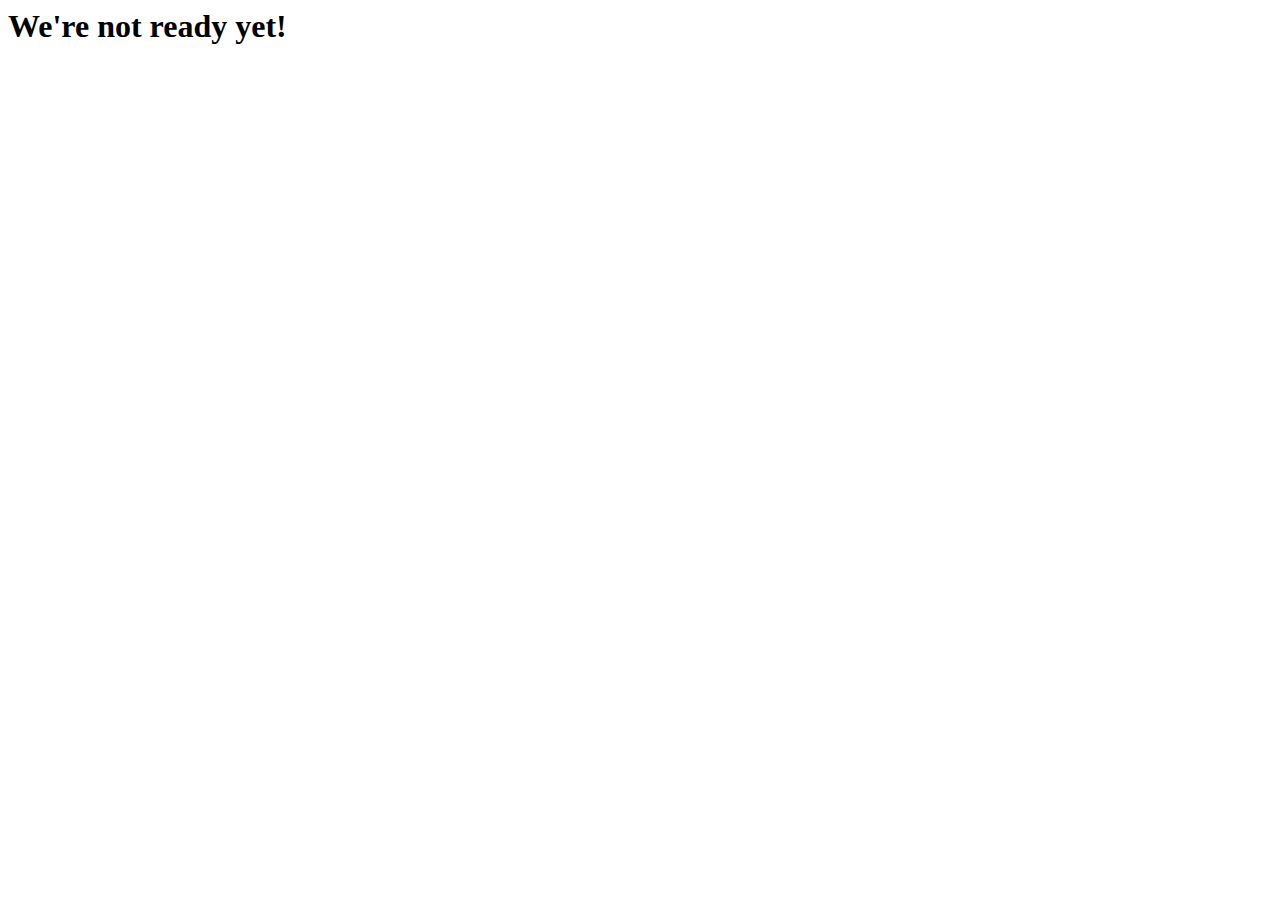
==== index.html @ 72707541 "Update index.html" ====
<!DOCTYPE <!DOCTYPE html>
<html>
<head>
    <meta charset="utf-8" />
    <meta http-equiv="X-UA-Compatible" content="IE=edge">
    <title>Garrick's Portfolio</title>
    <meta name="viewport" content="width=device-width, initial-scale=1">
  
<body>
    <h1>We're not ready yet!</h1>
</body>
</html>
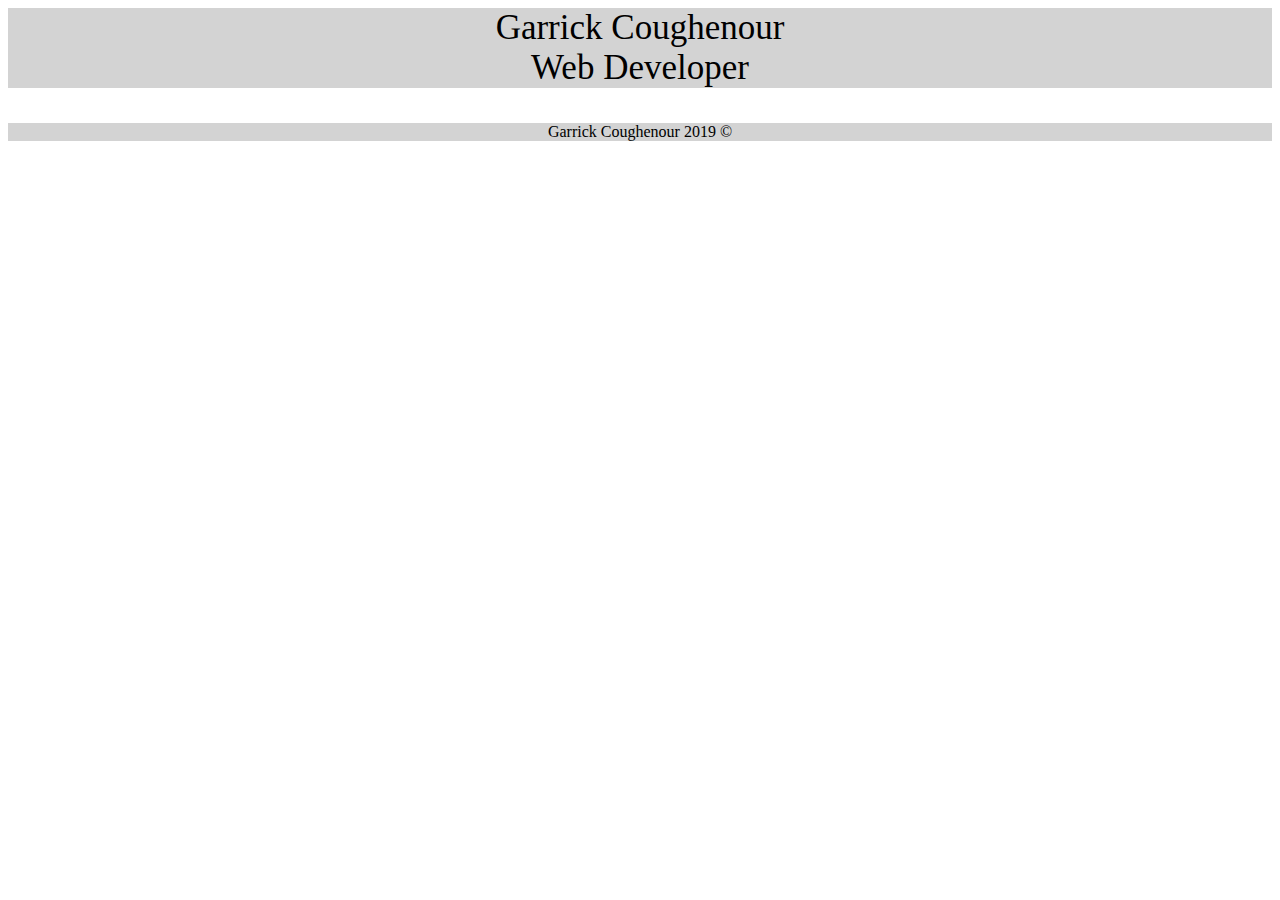
==== commit 11e93fc5: "adds css and some content" ====
--- a/index.html
+++ b/index.html
@@ -3,10 +3,15 @@
 <head>
     <meta charset="utf-8" />
     <meta http-equiv="X-UA-Compatible" content="IE=edge">
+    <link rel = "stylesheet" href = "script.css">
     <title>Garrick's Portfolio</title>
     <meta name="viewport" content="width=device-width, initial-scale=1">
   
 <body>
-    <h1>We're not ready yet!</h1>
+   <div id = "header">
+        <p>Garrick Coughenour<br>
+        Web Developer</p>
+   </div>
+   <footer>Garrick Coughenour 2019 &copy;</footer>
 </body>
 </html>--- a/script.css
+++ b/script.css
@@ -0,0 +1,10 @@
+#header{
+    text-align: center;
+    font-size: 35;
+    background-color: lightgrey;
+}
+
+footer{
+    text-align: center;
+    background-color: lightgrey;
+}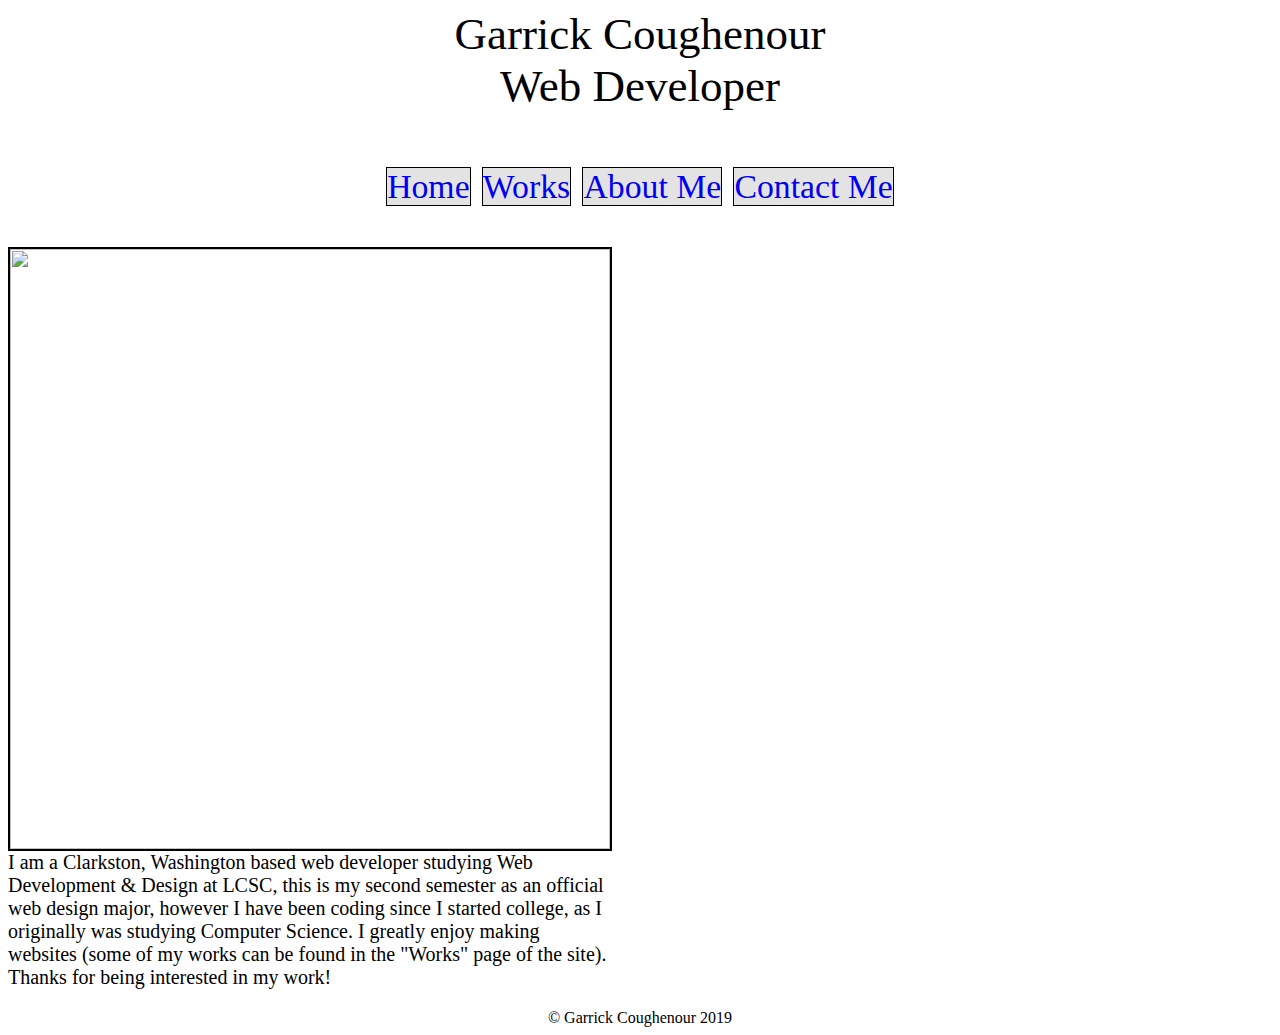
==== commit de973d8b: "add javascript stuff" ====
--- a/index.html
+++ b/index.html
@@ -3,15 +3,29 @@
 <head>
     <meta charset="utf-8" />
     <meta http-equiv="X-UA-Compatible" content="IE=edge">
-    <link rel = "stylesheet" href = "script.css">
+    <link rel = "stylesheet" href = "main.css">
     <title>Garrick's Portfolio</title>
     <meta name="viewport" content="width=device-width, initial-scale=1">
   
 <body>
-   <div id = "header">
+    
+   <header>       
         <p>Garrick Coughenour<br>
         Web Developer</p>
+        <div id = "nav">
+        <nav id = "navbar">
+            <a href = "index.html">Home</a>
+            <a href = "works.html">Works</a>
+            <a href="aboutme.html">About Me</a>
+            <a href = "contact.html">Contact Me</a>
+        </nav>
+        </div>
+    </header>
+   <div id = "info"><img src = "images/ridingerpic2.jpg" id = "ridingerpic2"><p id = "bio"> I am a Clarkston, Washington based web developer studying Web Development & Design at LCSC, this is my second semester as an official web
+       design major, however I have been coding since I started college, as I originally was studying Computer Science. I greatly enjoy making 
+       websites (some of my works can be found in the "Works" page of the site). Thanks for being interested in my work!
+   </p>
    </div>
-   <footer>Garrick Coughenour 2019 &copy;</footer>
 </body>
+    <footer>&copy; Garrick Coughenour 2019</footer>
 </html>--- a/main.css
+++ b/main.css
@@ -0,0 +1,54 @@
+html{
+    background-image: url("images/background.jpg");
+}
+
+header{
+    text-align: center;
+    font-size: 45;
+    background-image: url("images/hdrandftrbackground.jpg");
+    padding-bottom: 18px;
+    margin-left: 100px;
+    margin-right: 100px; 
+}
+
+footer{
+    text-align: center;
+    background-image: url("images/hdrandftrbackground.jpg");
+
+}
+
+#navbar{
+    font-size:45;
+}
+
+#navbar a{
+   background-color: #E3E3E3;
+   border: 1px solid black;
+   text-decoration: none;
+   font-size: .75em; 
+   
+}
+
+#navbar a:hover{
+background-color: #adadad;
+}
+
+
+
+#bio{
+    width: 600px;
+    
+}
+
+#info{
+    font-size: 20px;
+
+}
+
+#ridingerpic2{
+    float: left;
+    width: 600px;
+    border: 2px solid black;
+    
+    
+}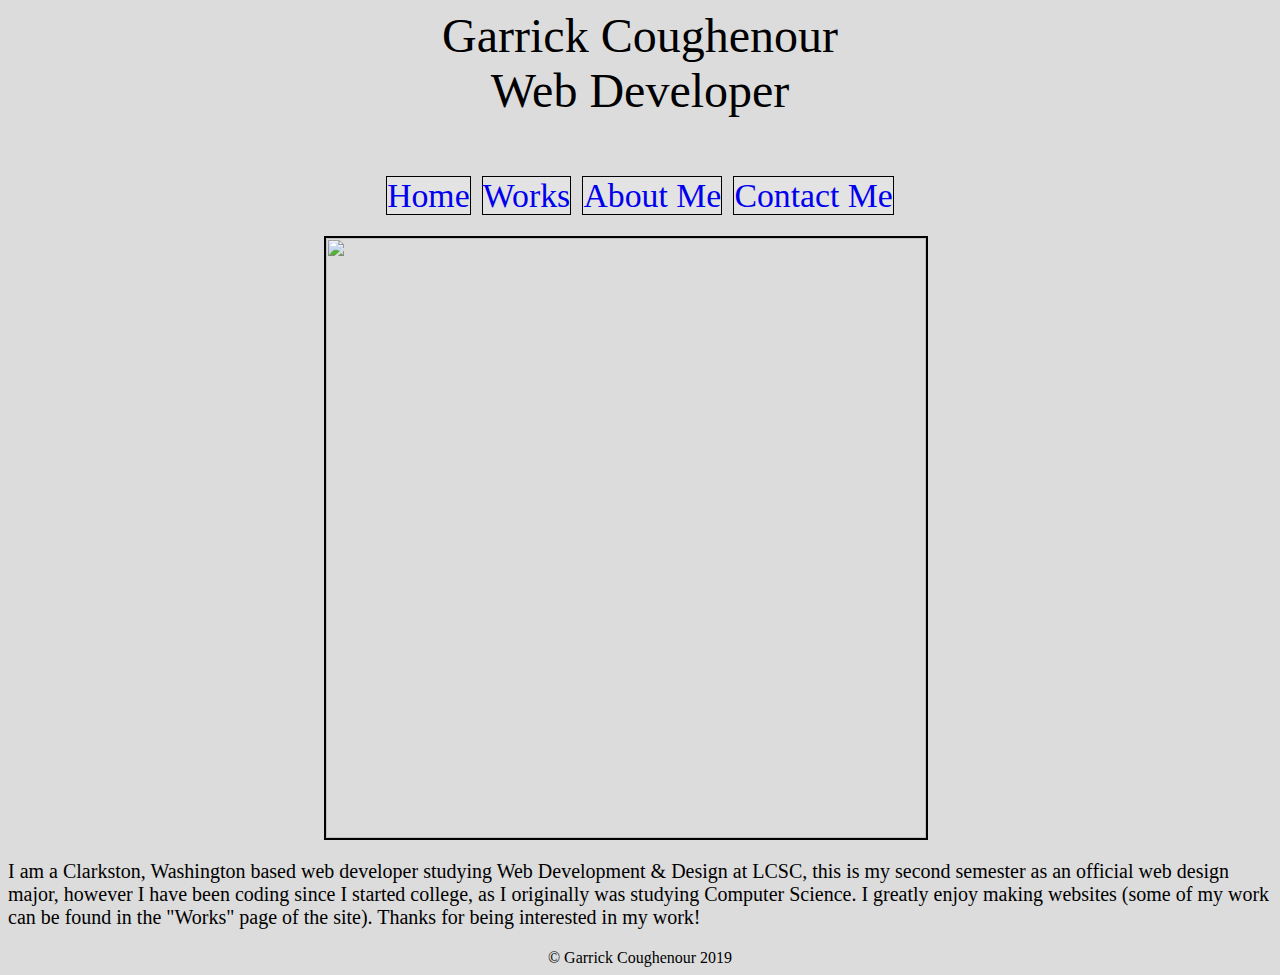
==== commit 73d61ff6: "fix some stuff, add some stuff" ====
--- a/index.html
+++ b/index.html
@@ -23,7 +23,7 @@
     </header>
    <div id = "info"><img src = "images/ridingerpic2.jpg" id = "ridingerpic2"><p id = "bio"> I am a Clarkston, Washington based web developer studying Web Development & Design at LCSC, this is my second semester as an official web
        design major, however I have been coding since I started college, as I originally was studying Computer Science. I greatly enjoy making 
-       websites (some of my works can be found in the "Works" page of the site). Thanks for being interested in my work!
+       websites (some of my work can be found in the "Works" page of the site). Thanks for being interested in my work!
    </p>
    </div>
 </body>
--- a/main.css
+++ b/main.css
@@ -1,14 +1,15 @@
 html{
-    background-image: url("images/background.jpg");
+    background-color: gainsboro;
 }
 
 header{
     text-align: center;
-    font-size: 45;
+    font-size: 3em;
     background-image: url("images/hdrandftrbackground.jpg");
     padding-bottom: 18px;
     margin-left: 100px;
     margin-right: 100px; 
+    
 }
 
 footer{
@@ -35,20 +36,23 @@
 
 
 
-#bio{
+/*#bio{
     width: 600px;
     
-}
+}*/
 
 #info{
     font-size: 20px;
+<<<<<<< HEAD
+    padding-left 20em;
 
+=======
+;
+>>>>>>> fa6f7bba2a5bd819dda47dcbf155b55be6230554
 }
 
 #ridingerpic2{
-    float: left;
     width: 600px;
     border: 2px solid black;
-    
-    
+    margin-left: 25%; 
 }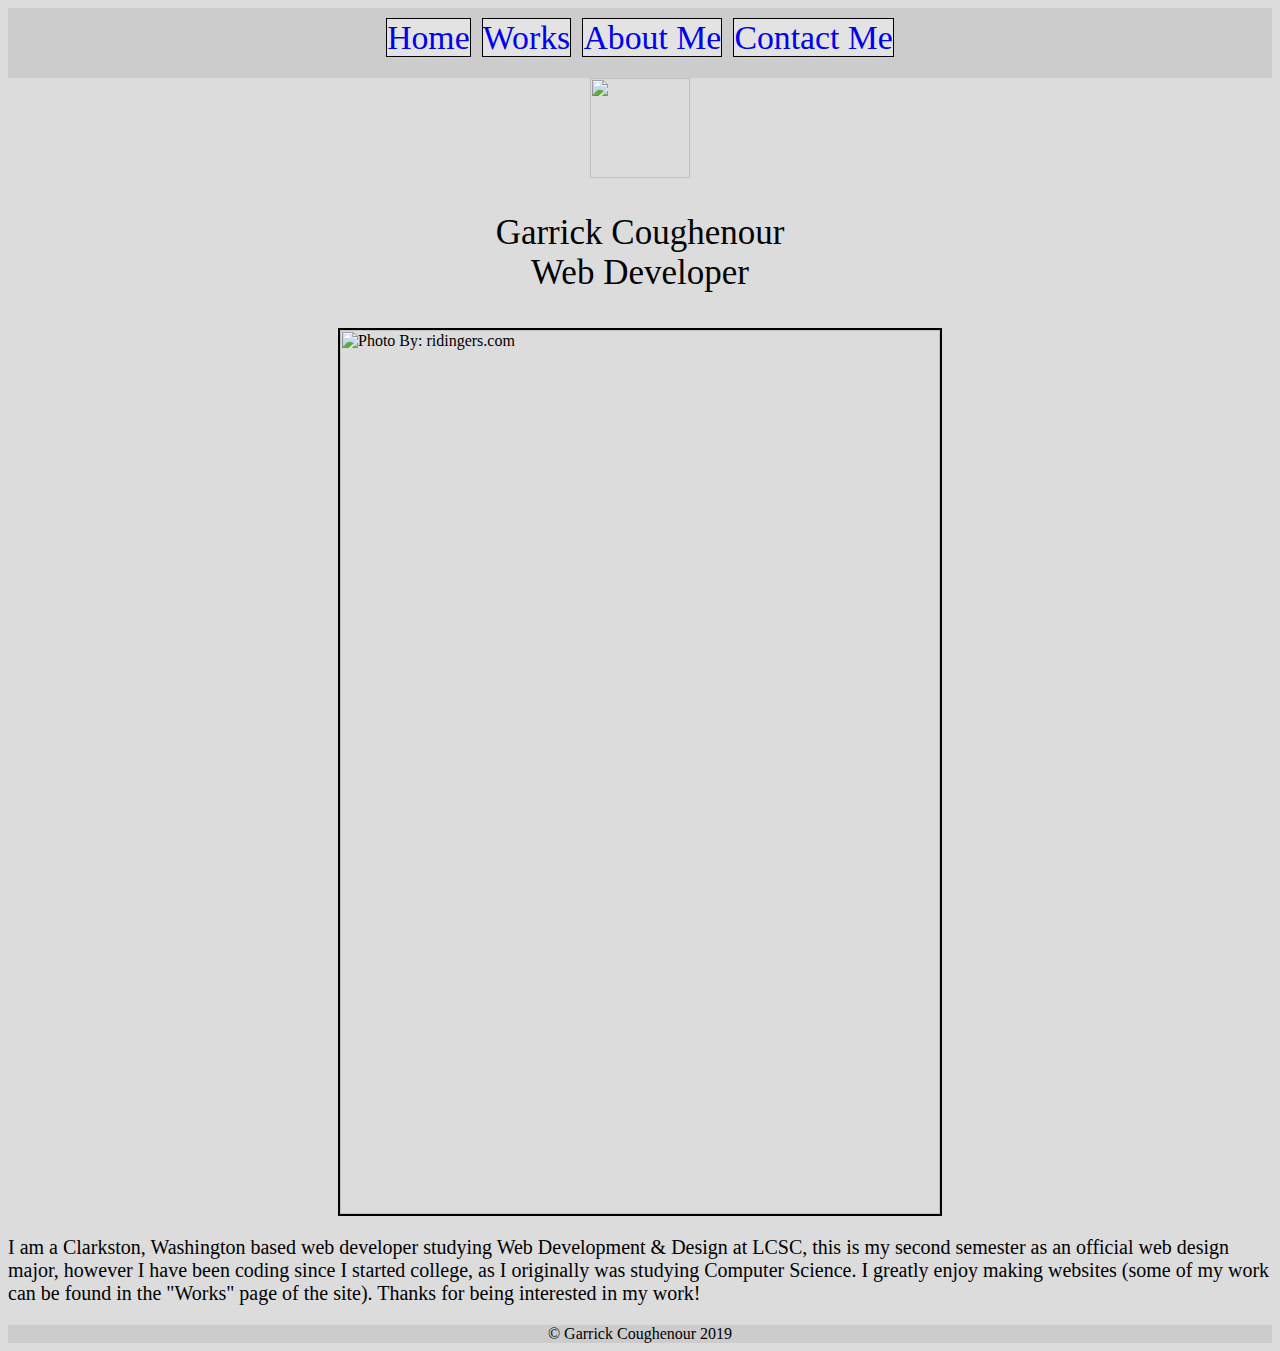
==== commit 5a42501b: "add about me info" ====
--- a/index.html
+++ b/index.html
@@ -6,12 +6,11 @@
     <link rel = "stylesheet" href = "main.css">
     <title>Garrick's Portfolio</title>
     <meta name="viewport" content="width=device-width, initial-scale=1">
-  
+</head>
 <body>
     
-   <header>       
-        <p>Garrick Coughenour<br>
-        Web Developer</p>
+   <header>
+       
         <div id = "nav">
         <nav id = "navbar">
             <a href = "index.html">Home</a>
@@ -20,8 +19,13 @@
             <a href = "contact.html">Contact Me</a>
         </nav>
         </div>
-    </header>
-   <div id = "info"><img src = "images/ridingerpic2.jpg" id = "ridingerpic2"><p id = "bio"> I am a Clarkston, Washington based web developer studying Web Development & Design at LCSC, this is my second semester as an official web
+    </header> 
+        <div id = "name">
+        <img src = "images/websiteLogo.png" id = "logo">       
+        <p>Garrick Coughenour<br>
+        Web Developer</p>
+        </div>
+   <div id = "info"><img src = "images/ridingerpic2.jpg" id = "ridingerpic2" alt = "Photo By: ridingers.com"><p id = "bio"> I am a Clarkston, Washington based web developer studying Web Development & Design at LCSC, this is my second semester as an official web
        design major, however I have been coding since I started college, as I originally was studying Computer Science. I greatly enjoy making 
        websites (some of my work can be found in the "Works" page of the site). Thanks for being interested in my work!
    </p>
--- a/main.css
+++ b/main.css
@@ -5,16 +5,14 @@
 header{
     text-align: center;
     font-size: 3em;
-    background-image: url("images/hdrandftrbackground.jpg");
+    background-color: #cccccc;
     padding-bottom: 18px;
-    margin-left: 100px;
-    margin-right: 100px; 
     
 }
 
 footer{
     text-align: center;
-    background-image: url("images/hdrandftrbackground.jpg");
+    background-color: #cccccc;
 
 }
 
@@ -41,18 +39,45 @@
     
 }*/
 
-#info{
+#info p{
     font-size: 20px;
-<<<<<<< HEAD
-    padding-left 20em;
-
-=======
-;
->>>>>>> fa6f7bba2a5bd819dda47dcbf155b55be6230554
 }
 
+
 #ridingerpic2{
-    width: 600px;
+    width: 100%;
+    max-width: 600px;
     border: 2px solid black;
     margin-left: 25%; 
+    display: block;
+    margin: 0 auto;
+}
+
+#logo{
+    width: 100px;
+}
+
+#name{
+    font-size: 35px;
+    display: block;
+    margin: 0 auto;
+    text-align: center;
+
+}
+
+
+#dad{
+    width:100%;
+    max-width: 300px;
+    margin: 0 auto;
+}
+
+#images{
+    display: flex;
+}
+
+#mom{
+    width:100%;
+    max-width: 300px;
+    margin: 0 auto;
 }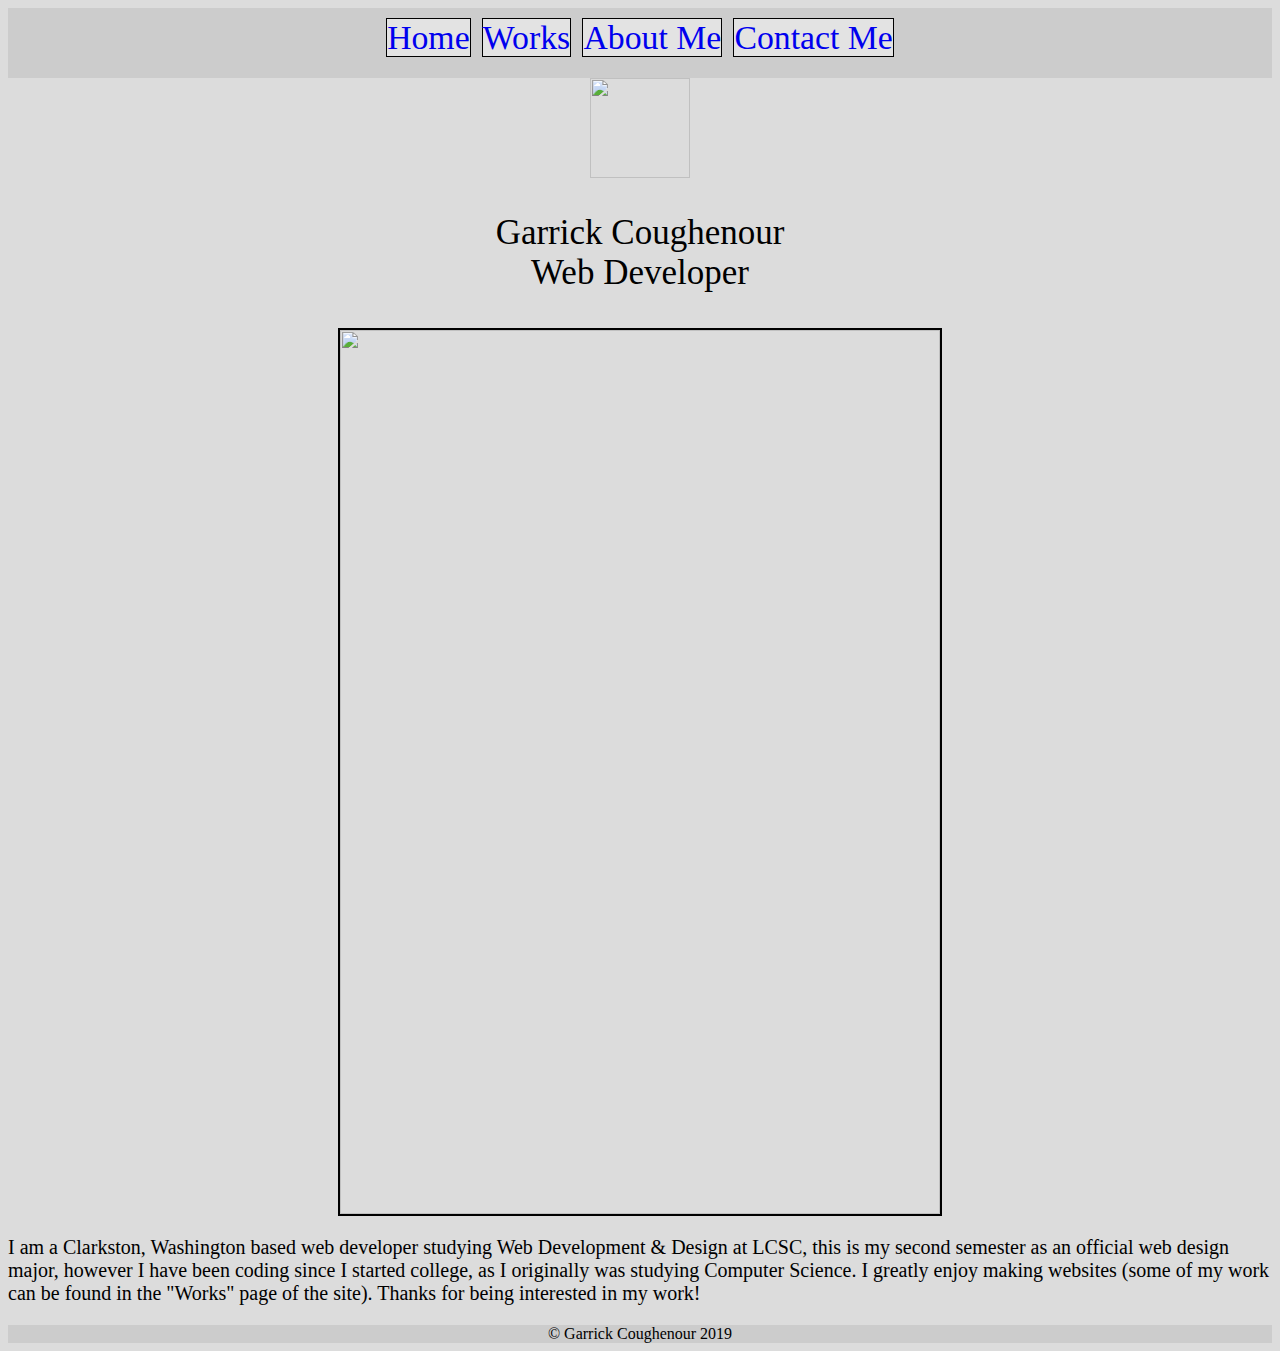
==== commit 7d18d146: "remove alt text" ====
--- a/index.html
+++ b/index.html
@@ -25,7 +25,7 @@
         <p>Garrick Coughenour<br>
         Web Developer</p>
         </div>
-   <div id = "info"><img src = "images/ridingerpic2.jpg" id = "ridingerpic2" alt = "Photo By: ridingers.com"><p id = "bio"> I am a Clarkston, Washington based web developer studying Web Development & Design at LCSC, this is my second semester as an official web
+   <div id = "info"><img src = "" id = "pic1" alt = ""><p id = "bio"> I am a Clarkston, Washington based web developer studying Web Development & Design at LCSC, this is my second semester as an official web
        design major, however I have been coding since I started college, as I originally was studying Computer Science. I greatly enjoy making 
        websites (some of my work can be found in the "Works" page of the site). Thanks for being interested in my work!
    </p>
--- a/main.css
+++ b/main.css
@@ -44,7 +44,7 @@
 }
 
 
-#ridingerpic2{
+#pic1{
     width: 100%;
     max-width: 600px;
     border: 2px solid black;
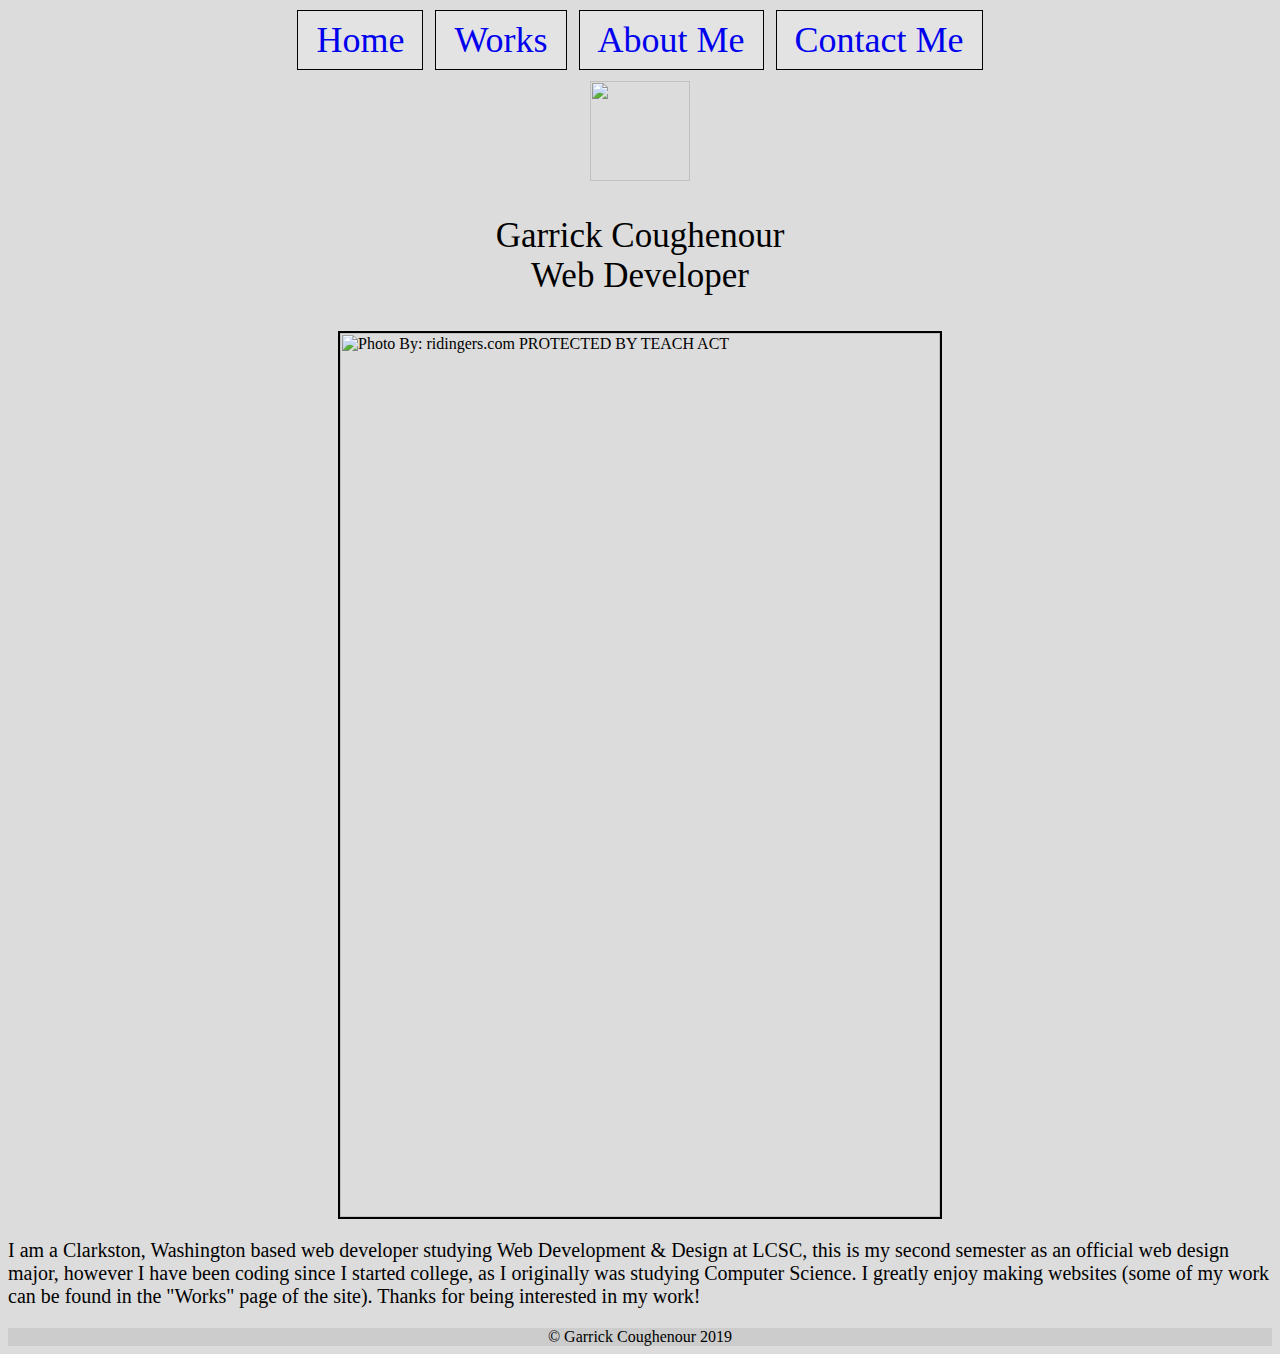
==== commit b8ed7e87: "start new work on works page" ====
--- a/index.html
+++ b/index.html
@@ -9,8 +9,7 @@
 </head>
 <body>
     
-   <header>
-       
+   <header>     
         <div id = "nav">
         <nav id = "navbar">
             <a href = "index.html">Home</a>
@@ -25,7 +24,7 @@
         <p>Garrick Coughenour<br>
         Web Developer</p>
         </div>
-   <div id = "info"><img src = "" id = "pic1" alt = ""><p id = "bio"> I am a Clarkston, Washington based web developer studying Web Development & Design at LCSC, this is my second semester as an official web
+   <div id = "info"><img src = "images/ridingerpic2.jpg" id = "pic1" alt = "Photo By: ridingers.com PROTECTED BY TEACH ACT"><p id = "bio"> I am a Clarkston, Washington based web developer studying Web Development & Design at LCSC, this is my second semester as an official web
        design major, however I have been coding since I started college, as I originally was studying Computer Science. I greatly enjoy making 
        websites (some of my work can be found in the "Works" page of the site). Thanks for being interested in my work!
    </p>
--- a/main.css
+++ b/main.css
@@ -5,8 +5,7 @@
 header{
     text-align: center;
     font-size: 3em;
-    background-color: #cccccc;
-    padding-bottom: 18px;
+    margin-bottom: 18px;
     
 }
 
@@ -16,15 +15,16 @@
 
 }
 
-#navbar{
+/*#navbar{
     font-size:45;
-}
+}*/
 
 #navbar a{
    background-color: #E3E3E3;
    border: 1px solid black;
    text-decoration: none;
    font-size: .75em; 
+   padding: .25em .5em;
    
 }
 
@@ -66,9 +66,10 @@
 }
 
 
-#dad{
+#dad, #mom, #me{
     width:100%;
     max-width: 300px;
+
     margin: 0 auto;
 }
 
@@ -76,8 +77,12 @@
     display: flex;
 }
 
-#mom{
-    width:100%;
-    max-width: 300px;
+#OPR{
+    display: block;
     margin: 0 auto;
+    width: 500px;
+}
+
+#oprInfo{
+    display: block;
 }